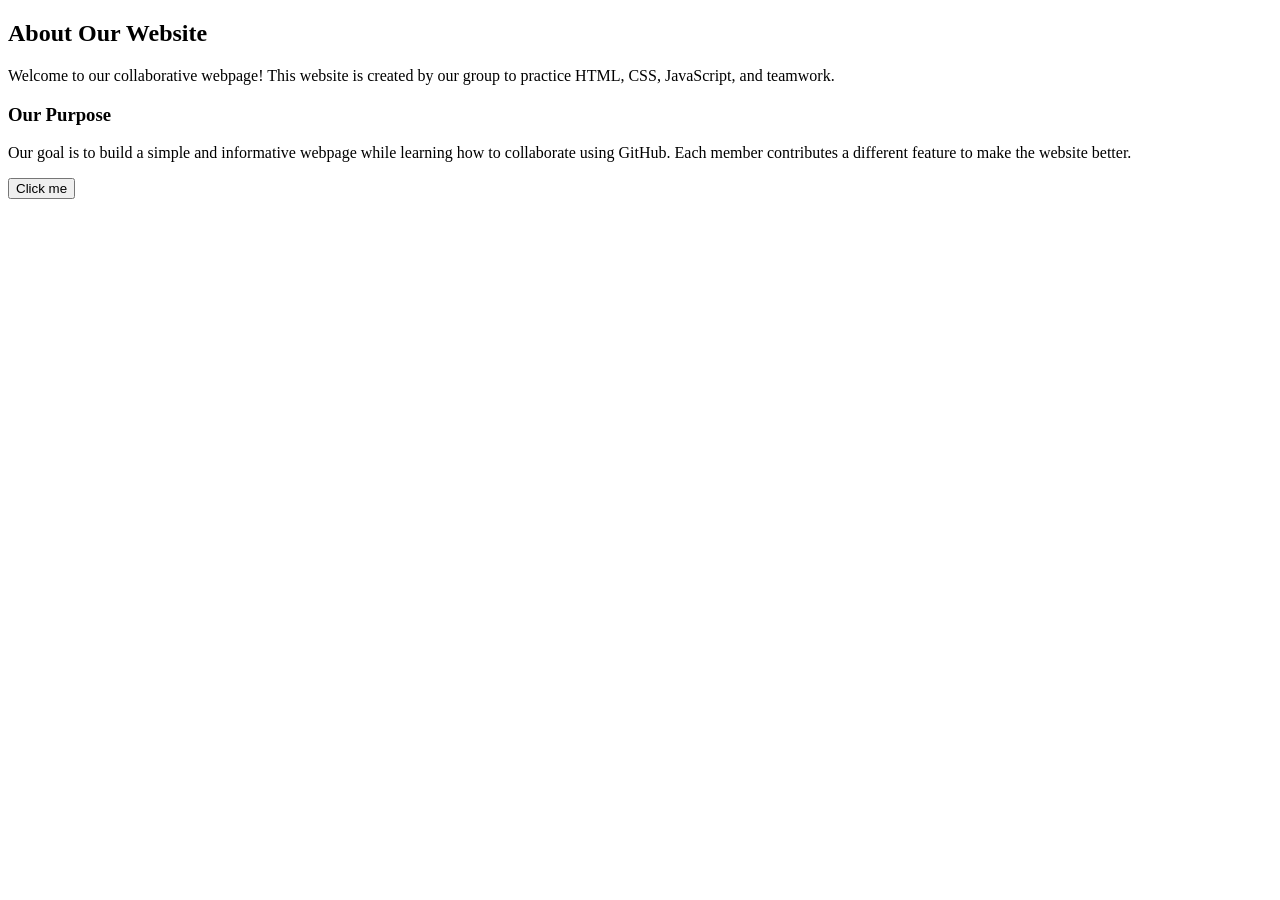
==== index.html @ ac53c937 "Preserve existing content in index page" ====
<!doctype html>
<html lang="en">
<head>
  <meta charset="utf-8">
  <meta name="viewport" content="width=device-width, initial-scale=1">
  <title>Document</title>
</head>
<body>
  <section id="content">
    <h2>About Our Website</h2>
    <p>
      Welcome to our collaborative webpage! This website is created
      by our group to practice HTML, CSS, JavaScript, and teamwork.
    </p>

    <article>
      <h3>Our Purpose</h3>
      <p>
        Our goal is to build a simple and informative webpage while
        learning how to collaborate using GitHub. Each member
        contributes a different feature to make the website better.
      </p>
    </article>
  </section>
  <section id="button">
    <button id="button-action" type="button">Click me</button>
    <script src="script.js"></script>
  </section>
</body>
</html>
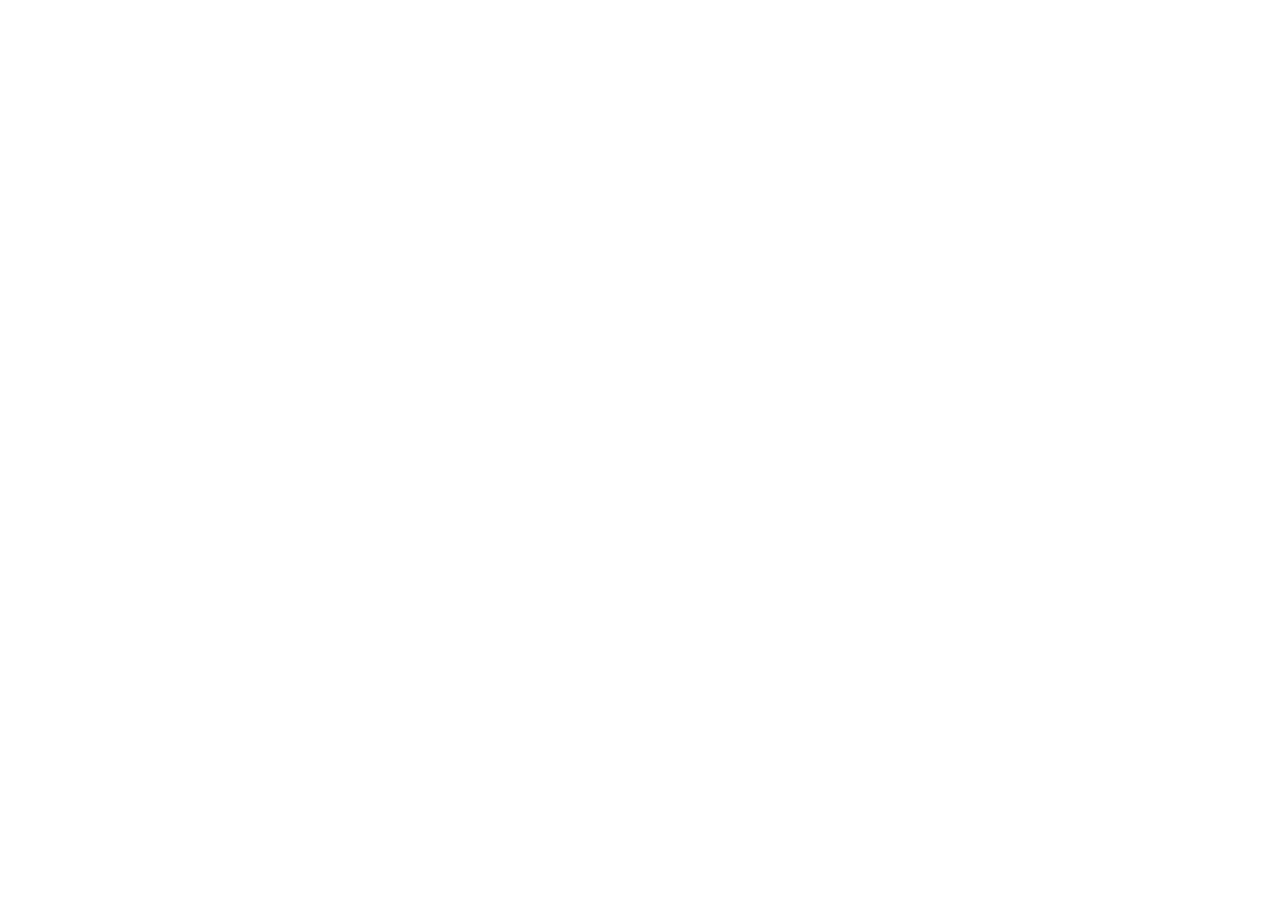
==== commit b2009a0d: "Set up index.html template with sections for each role" ====
--- a/index.html
+++ b/index.html
@@ -3,28 +3,31 @@
 <head>
   <meta charset="utf-8">
   <meta name="viewport" content="width=device-width, initial-scale=1">
-  <title>Document</title>
+  <title>Collaborative Webpage</title>
+  <!-- Styler: put CSS in style.css -->
+  <link rel="stylesheet" href="style.css">
 </head>
 <body>
-  <section id="content">
-    <h2>About Our Website</h2>
-    <p>
-      Welcome to our collaborative webpage! This website is created
-      by our group to practice HTML, CSS, JavaScript, and teamwork.
-    </p>
 
-    <article>
-      <h3>Our Purpose</h3>
-      <p>
-        Our goal is to build a simple and informative webpage while
-        learning how to collaborate using GitHub. Each member
-        contributes a different feature to make the website better.
-      </p>
-    </article>
-  </section>
-  <section id="button">
-    <button id="button-action" type="button">Click me</button>
-    <script src="script.js"></script>
-  </section>
+  <!-- ===== Header Designer: title + navigation bar ===== -->
+  <header>
+  </header>
+
+  <main>
+    <!-- ===== Content Creator: article / paragraph section ===== -->
+    <section id="content">
+    </section>
+
+    <!-- ===== Image Manager: image(s) with attribution ===== -->
+    <section id="images">
+    </section>
+
+    <!-- ===== Button Maker: functional button ===== -->
+    <section id="button">
+    </section>
+  </main>
+
+  <!-- Button Maker: put JavaScript in script.js -->
+  <script src="script.js"></script>
 </body>
-</html>
+</html>
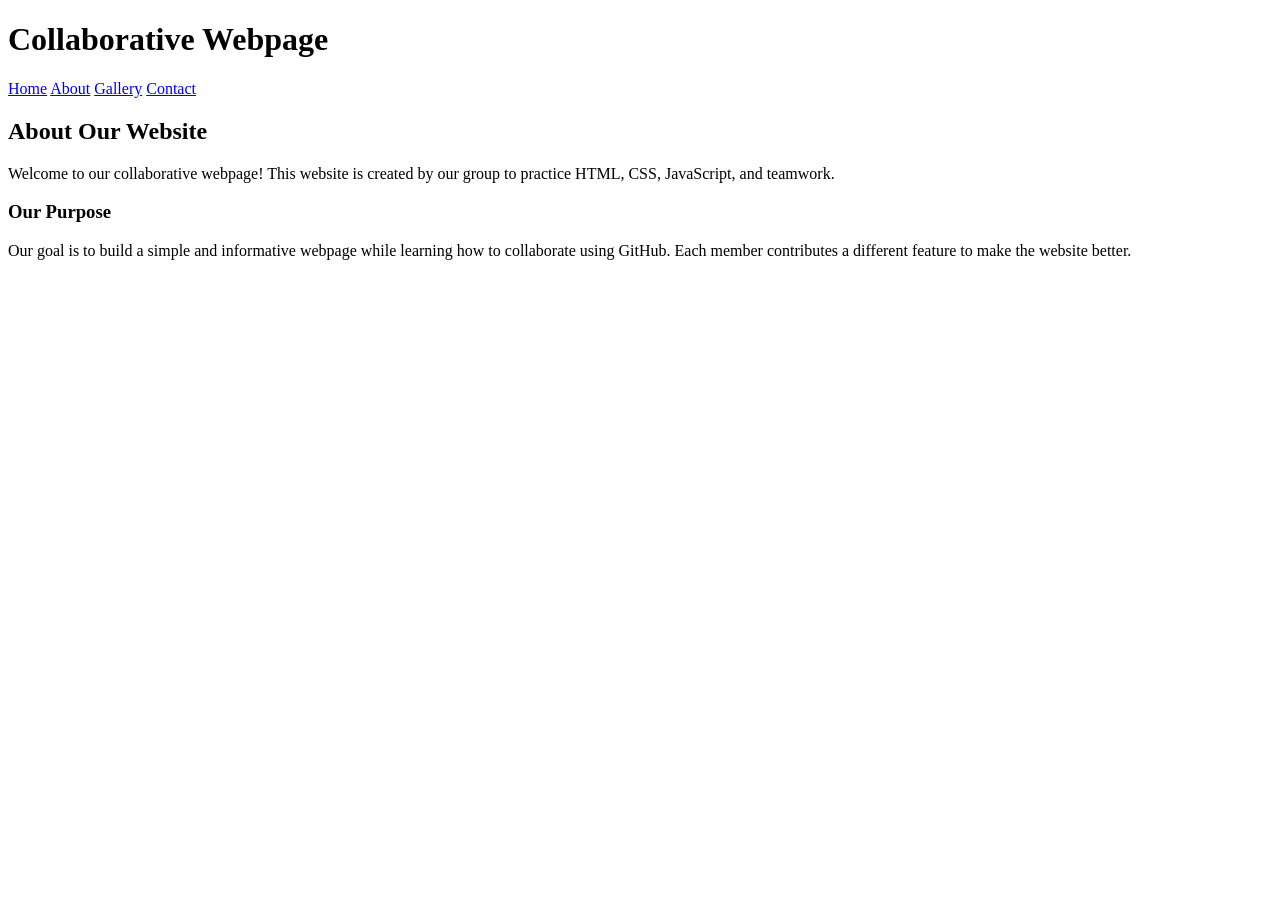
==== commit b966dd81: "Add header navigation links Co-authored-by: Copilot <223556219+Copilot@users.noreply.github.com>" ====
--- a/index.html
+++ b/index.html
@@ -1,33 +1,41 @@
 <!doctype html>
 <html lang="en">
 <head>
-  <meta charset="utf-8">
-  <meta name="viewport" content="width=device-width, initial-scale=1">
-  <title>Collaborative Webpage</title>
-  <!-- Styler: put CSS in style.css -->
-  <link rel="stylesheet" href="style.css">
+	<meta charset="utf-8">
+	<meta name="viewport" content="width=device-width, initial-scale=1">
+	<title>Document</title>
 </head>
 <body>
 
-  <!-- ===== Header Designer: title + navigation bar ===== -->
-  <header>
-  </header>
+<header>
+  <h1>Collaborative Webpage</h1>
+  <nav aria-label="Main navigation">
+    <a href="#">Home</a>
+    <a href="#content">About</a>
+    <a href="#images">Gallery</a>
+    <a href="#button">Contact</a>
+  </nav>
+</header>
 
-  <main>
-    <!-- ===== Content Creator: article / paragraph section ===== -->
-    <section id="content">
-    </section>
+<!-- Content Creator Section -->
+<section id="content">
+  <h2>About Our Website</h2>
+  <p>
+    Welcome to our collaborative webpage! This website is created
+    by our group to practice HTML, CSS, JavaScript, and teamwork.
+  </p>
 
-    <!-- ===== Image Manager: image(s) with attribution ===== -->
-    <section id="images">
-    </section>
+  <article>
+    <h3>Our Purpose</h3>
+    <p>
+      Our goal is to build a simple and informative webpage while
+      learning how to collaborate using GitHub. Each member
+      contributes a different feature to make the website better.
+    </p>
+  </article>
+</section>
 
-    <!-- ===== Button Maker: functional button ===== -->
-    <section id="button">
-    </section>
-  </main>
+	
+</body>
+</html>
 
-  <!-- Button Maker: put JavaScript in script.js -->
-  <script src="script.js"></script>
-</body>
-</html>
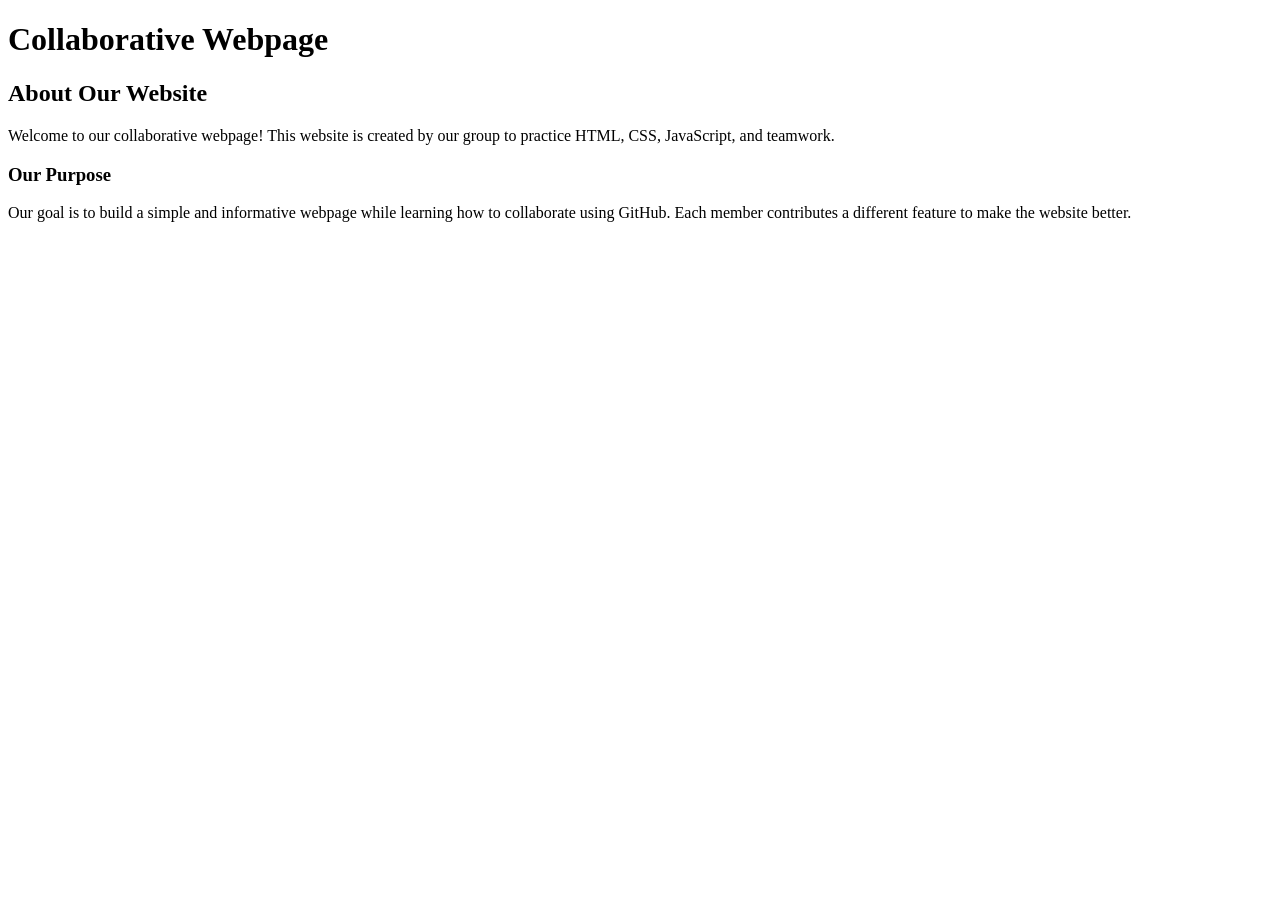
==== commit 22cba5a5: "Add collaborative webpage title Co-authored-by: Copilot <223556219+Copilot@users.noreply.github.com>" ====
--- a/index.html
+++ b/index.html
@@ -9,12 +9,6 @@
 
 <header>
   <h1>Collaborative Webpage</h1>
-  <nav aria-label="Main navigation">
-    <a href="#">Home</a>
-    <a href="#content">About</a>
-    <a href="#images">Gallery</a>
-    <a href="#button">Contact</a>
-  </nav>
 </header>
 
 <!-- Content Creator Section -->
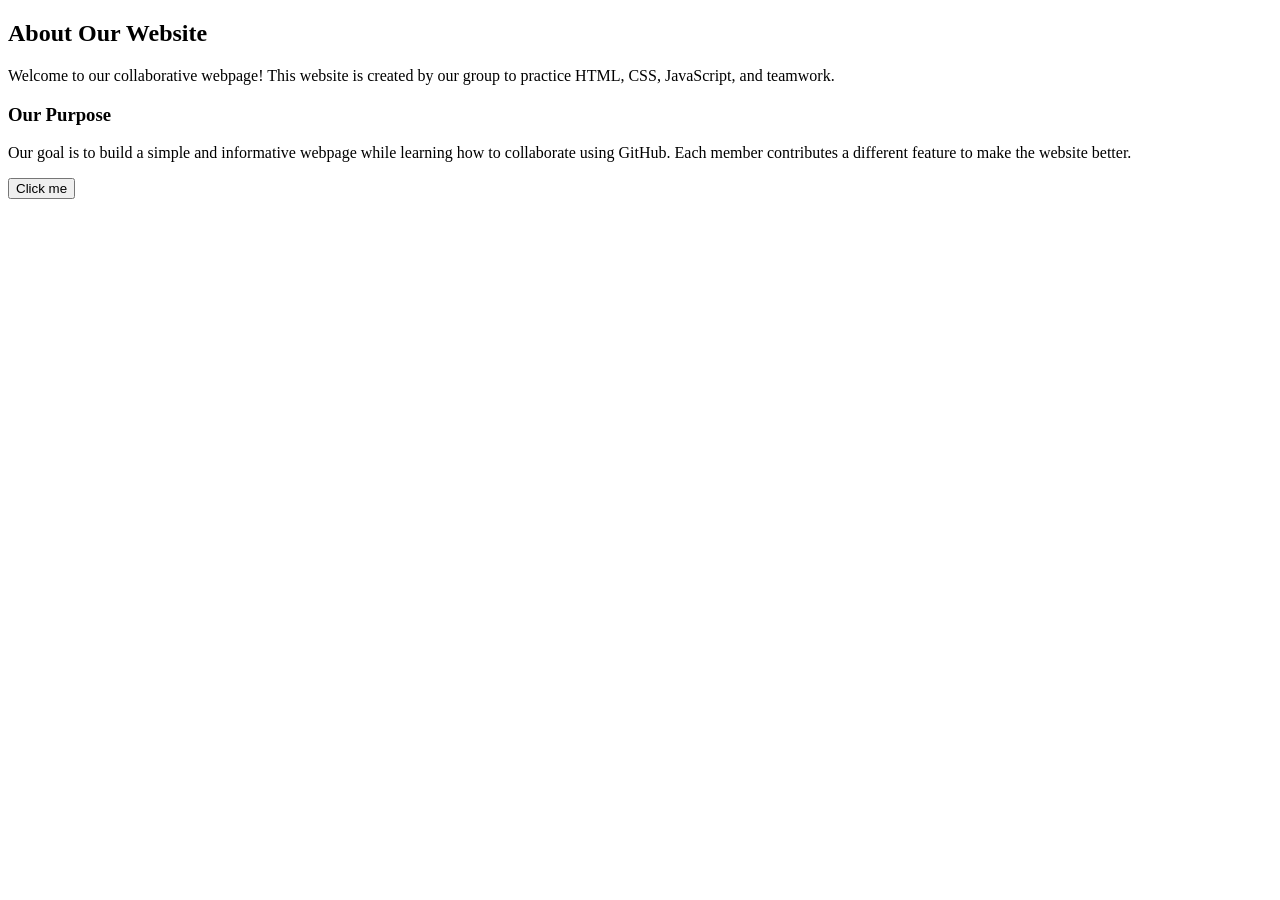
==== commit dfd7b103: "Merge main into button-feature Co-authored-by: Copilot <223556219+Copilot@users.noreply.github.com>" ====
--- a/index.html
+++ b/index.html
@@ -1,35 +1,48 @@
 <!doctype html>
 <html lang="en">
 <head>
-	<meta charset="utf-8">
-	<meta name="viewport" content="width=device-width, initial-scale=1">
-	<title>Document</title>
+  <meta charset="utf-8">
+  <meta name="viewport" content="width=device-width, initial-scale=1">
+  <title>Collaborative Webpage</title>
+  <!-- Styler: put CSS in style.css -->
+  <link rel="stylesheet" href="style.css">
 </head>
 <body>
 
-<header>
-  <h1>Collaborative Webpage</h1>
-</header>
+  <!-- ===== Header Designer: title + navigation bar ===== -->
+  <header>
+  </header>
 
-<!-- Content Creator Section -->
-<section id="content">
-  <h2>About Our Website</h2>
-  <p>
-    Welcome to our collaborative webpage! This website is created
-    by our group to practice HTML, CSS, JavaScript, and teamwork.
-  </p>
+  <main>
+    <!-- ===== Content Creator: article / paragraph section ===== -->
+    <section id="content">
+      <h2>About Our Website</h2>
+      <p>
+        Welcome to our collaborative webpage! This website is created
+        by our group to practice HTML, CSS, JavaScript, and teamwork.
+      </p>
 
-  <article>
-    <h3>Our Purpose</h3>
-    <p>
-      Our goal is to build a simple and informative webpage while
-      learning how to collaborate using GitHub. Each member
-      contributes a different feature to make the website better.
-    </p>
-  </article>
-</section>
+      <article>
+        <h3>Our Purpose</h3>
+        <p>
+          Our goal is to build a simple and informative webpage while
+          learning how to collaborate using GitHub. Each member
+          contributes a different feature to make the website better.
+        </p>
+      </article>
+    </section>
 
-	
+    <!-- ===== Image Manager: image(s) with attribution ===== -->
+    <section id="images">
+    </section>
+
+    <!-- ===== Button Maker: functional button ===== -->
+    <section id="button">
+      <button id="button-action" type="button">Click me</button>
+    </section>
+  </main>
+
+  <!-- Button Maker: put JavaScript in script.js -->
+  <script src="script.js"></script>
 </body>
 </html>
-
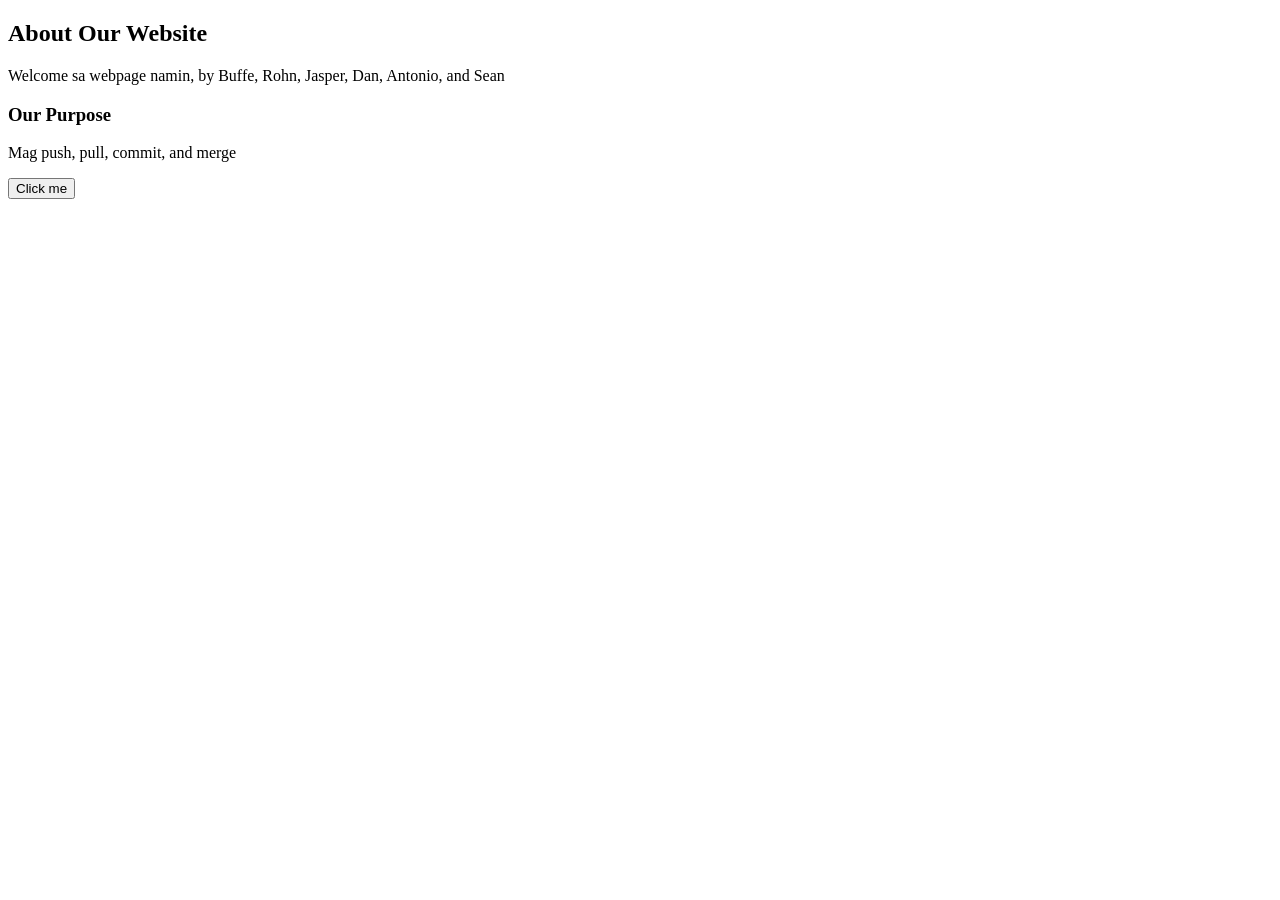
==== commit 49702188: "Revise content section text in index.html Updated the welcome message and purpose description in the" ====
--- a/index.html
+++ b/index.html
@@ -18,16 +18,13 @@
     <section id="content">
       <h2>About Our Website</h2>
       <p>
-        Welcome to our collaborative webpage! This website is created
-        by our group to practice HTML, CSS, JavaScript, and teamwork.
+        Welcome sa webpage namin, by Buffe, Rohn, Jasper, Dan, Antonio, and Sean
       </p>
 
       <article>
         <h3>Our Purpose</h3>
         <p>
-          Our goal is to build a simple and informative webpage while
-          learning how to collaborate using GitHub. Each member
-          contributes a different feature to make the website better.
+          Mag push, pull, commit, and merge
         </p>
       </article>
     </section>
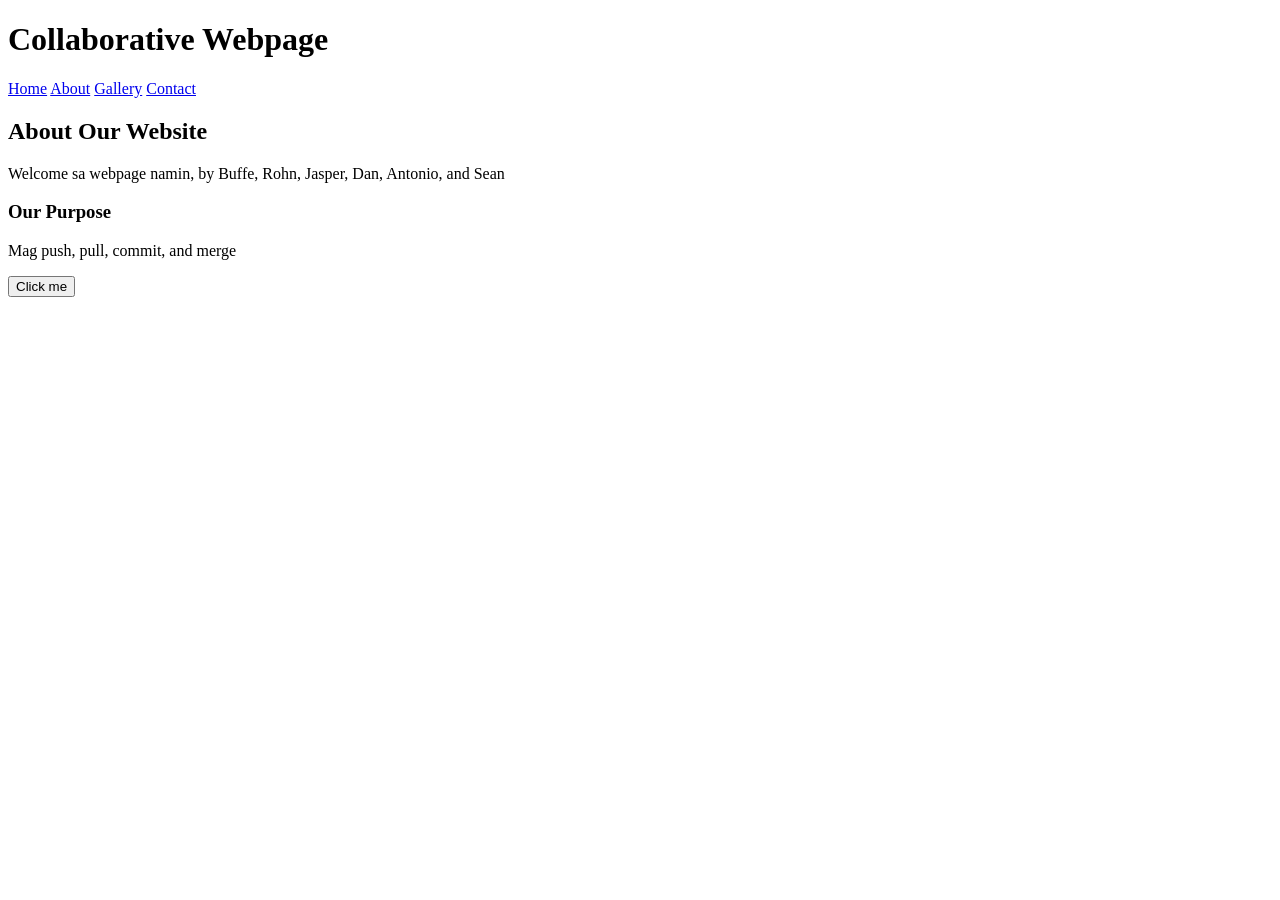
==== commit a1f149df: "Merge remote-tracking branch 'origin/main' into header-feature # Conflicts: #	index.html" ====
--- a/index.html
+++ b/index.html
@@ -11,6 +11,13 @@
 
   <!-- ===== Header Designer: title + navigation bar ===== -->
   <header>
+    <h1>Collaborative Webpage</h1>
+    <nav aria-label="Main navigation">
+      <a href="#">Home</a>
+      <a href="#content">About</a>
+      <a href="#images">Gallery</a>
+      <a href="#button">Contact</a>
+    </nav>
   </header>
 
   <main>
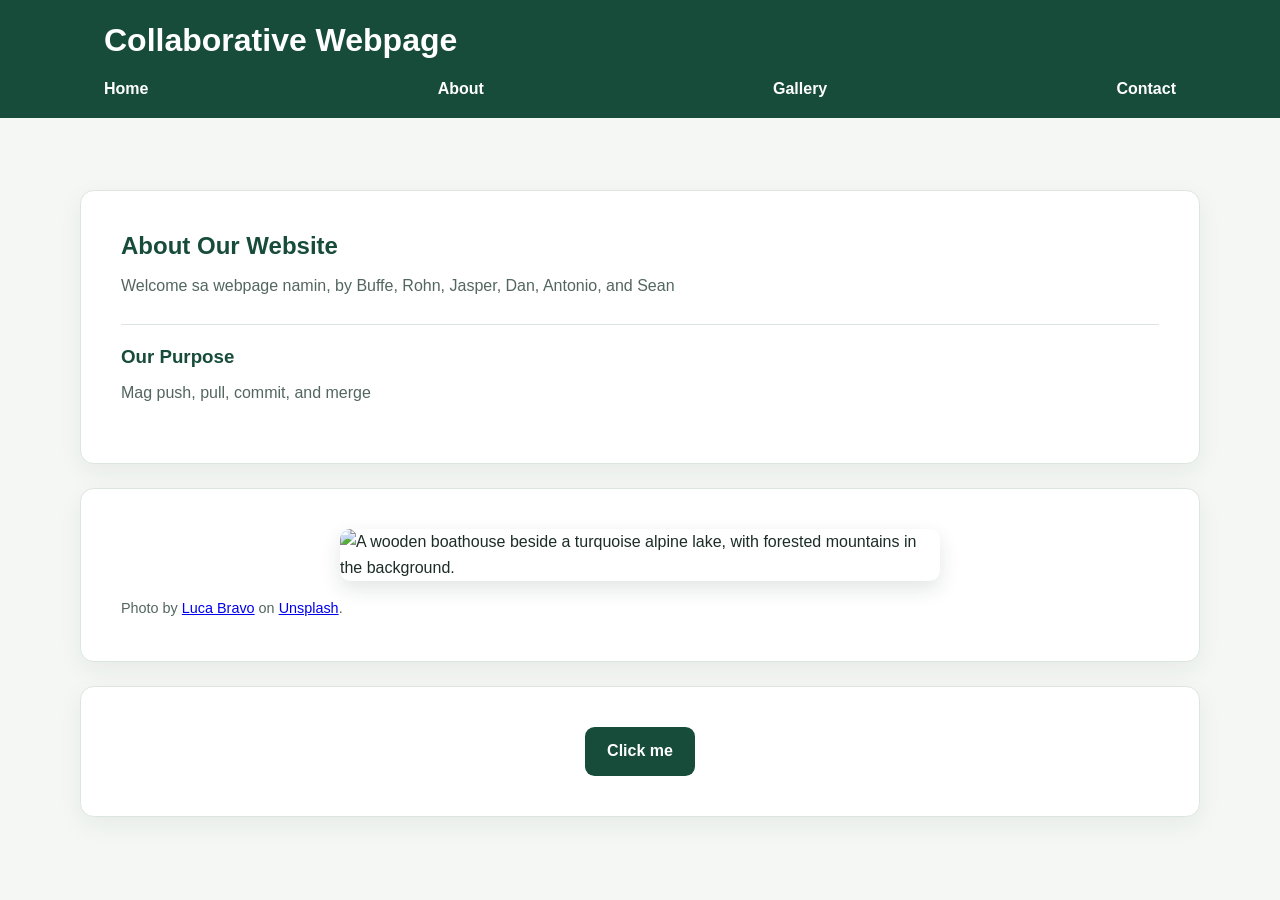
==== commit b1e68e78: "Add image section with linked attribution Co-authored-by: Copilot <223556219+Copilot@users.noreply.g" ====
--- a/index.html
+++ b/index.html
@@ -38,6 +38,13 @@
 
     <!-- ===== Image Manager: image(s) with attribution ===== -->
     <section id="images">
+      <figure>
+        <img src="images/lago-di-braies.jpg" alt="A wooden boathouse beside a turquoise alpine lake, with forested mountains in the background." width="600">
+        <figcaption>
+          Photo by <a href="https://unsplash.com/@lucabravo" target="_blank" rel="noopener noreferrer">Luca Bravo</a> on
+          <a href="https://unsplash.com/" target="_blank" rel="noopener noreferrer">Unsplash</a>.
+        </figcaption>
+      </figure>
     </section>
 
     <!-- ===== Button Maker: functional button ===== -->
--- a/style.css
+++ b/style.css
@@ -0,0 +1,179 @@
+:root {
+  color-scheme: light;
+  font-family: "Segoe UI", Roboto, Helvetica, Arial, sans-serif;
+  color: #1c2d28;
+  background: #f4f7f4;
+  font-synthesis: none;
+  text-rendering: optimizeLegibility;
+  -webkit-font-smoothing: antialiased;
+
+  --color-forest: #174b3a;
+  --color-forest-hover: #103a2c;
+  --color-ink: #1c2d28;
+  --color-muted: #53665f;
+  --color-surface: #ffffff;
+  --color-border: #dce6df;
+  --content-width: 70rem;
+  --radius: 0.85rem;
+}
+
+* {
+  box-sizing: border-box;
+}
+
+body {
+  min-width: 20rem;
+  min-height: 100vh;
+  margin: 0;
+  line-height: 1.65;
+  background: #f4f7f4;
+  color: var(--color-ink);
+}
+
+header {
+  background: var(--color-forest);
+  color: #fff;
+}
+
+header h1 {
+  max-width: var(--content-width);
+  margin: 0 auto;
+  padding: 1.25rem 1.5rem 0;
+  color: #fff;
+}
+
+nav,
+.navbar {
+  display: flex;
+  align-items: center;
+  justify-content: space-between;
+  gap: 1rem;
+  max-width: var(--content-width);
+  margin: 0 auto;
+  padding: 1rem 1.5rem;
+}
+
+nav a,
+.navbar a {
+  color: inherit;
+  font-weight: 600;
+  text-decoration: none;
+  text-underline-offset: 0.2em;
+  transition: color 160ms ease;
+}
+
+nav a:hover,
+.navbar a:hover {
+  color: #c8ead5;
+  text-decoration: underline;
+}
+
+main {
+  width: min(100% - 2rem, var(--content-width));
+  margin: clamp(2rem, 6vw, 4.5rem) auto;
+}
+
+section {
+  margin-block: 1.5rem;
+  padding: clamp(1.25rem, 4vw, 2.5rem);
+  border: 1px solid var(--color-border);
+  border-radius: var(--radius);
+  background: var(--color-surface);
+  box-shadow: 0 0.5rem 1.5rem rgb(28 45 40 / 6%);
+}
+
+h1,
+h2,
+h3 {
+  margin: 0 0 0.75rem;
+  color: var(--color-forest);
+  line-height: 1.25;
+}
+
+p {
+  margin: 0 0 1rem;
+  color: var(--color-muted);
+}
+
+article {
+  margin-top: 1.5rem;
+  padding-top: 1.25rem;
+  border-top: 1px solid var(--color-border);
+}
+
+#images {
+  display: grid;
+  grid-template-columns: repeat(auto-fit, minmax(min(100%, 16rem), 1fr));
+  gap: 1.5rem;
+}
+
+img {
+  display: block;
+  max-width: 100%;
+  height: auto;
+  margin: 0 auto 1rem;
+  border-radius: calc(var(--radius) - 0.2rem);
+  box-shadow: 0 0.5rem 1.25rem rgb(28 45 40 / 12%);
+}
+
+figure {
+  margin: 0;
+}
+
+figcaption {
+  color: var(--color-muted);
+  font-size: 0.9rem;
+}
+
+#button {
+  text-align: center;
+}
+
+button,
+.btn {
+  display: inline-flex;
+  min-height: 2.75rem;
+  align-items: center;
+  justify-content: center;
+  padding: 0.7rem 1.4rem;
+  border: 0;
+  border-radius: 0.6rem;
+  background: var(--color-forest);
+  color: #fff;
+  font: inherit;
+  font-weight: 700;
+  text-decoration: none;
+  cursor: pointer;
+  transition: background-color 160ms ease, transform 160ms ease;
+}
+
+button:hover,
+.btn:hover {
+  background: var(--color-forest-hover);
+  transform: translateY(-1px);
+}
+
+button:focus-visible,
+.btn:focus-visible,
+nav a:focus-visible,
+.navbar a:focus-visible {
+  outline: 3px solid #e7b95d;
+  outline-offset: 3px;
+}
+
+@media (max-width: 40rem) {
+  nav,
+  .navbar {
+    flex-wrap: wrap;
+    padding-inline: 1rem;
+  }
+}
+
+@media (prefers-reduced-motion: reduce) {
+  *,
+  *::before,
+  *::after {
+    scroll-behavior: auto !important;
+    transition-duration: 0.01ms !important;
+  }
+}
